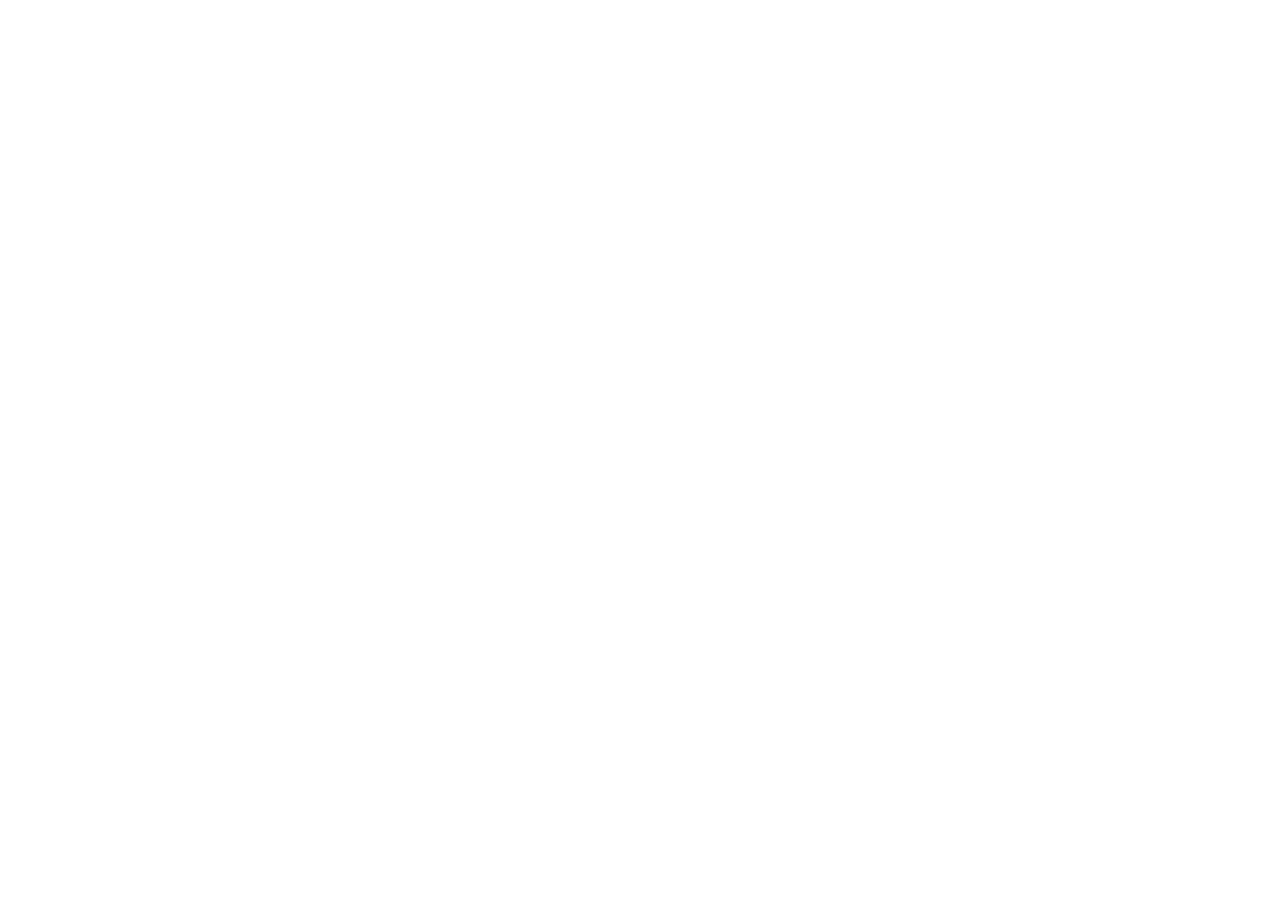
==== antioquia.html @ 703c0f48 "mapeado" ====
<!DOCTYPE html>
<html lang="en">
<head>
    <meta charset="UTF-8">
    <meta name="viewport" content="width=device-width, initial-scale=1.0">
    <title>Document</title>
</head>
<body>
    
</body>
</html>
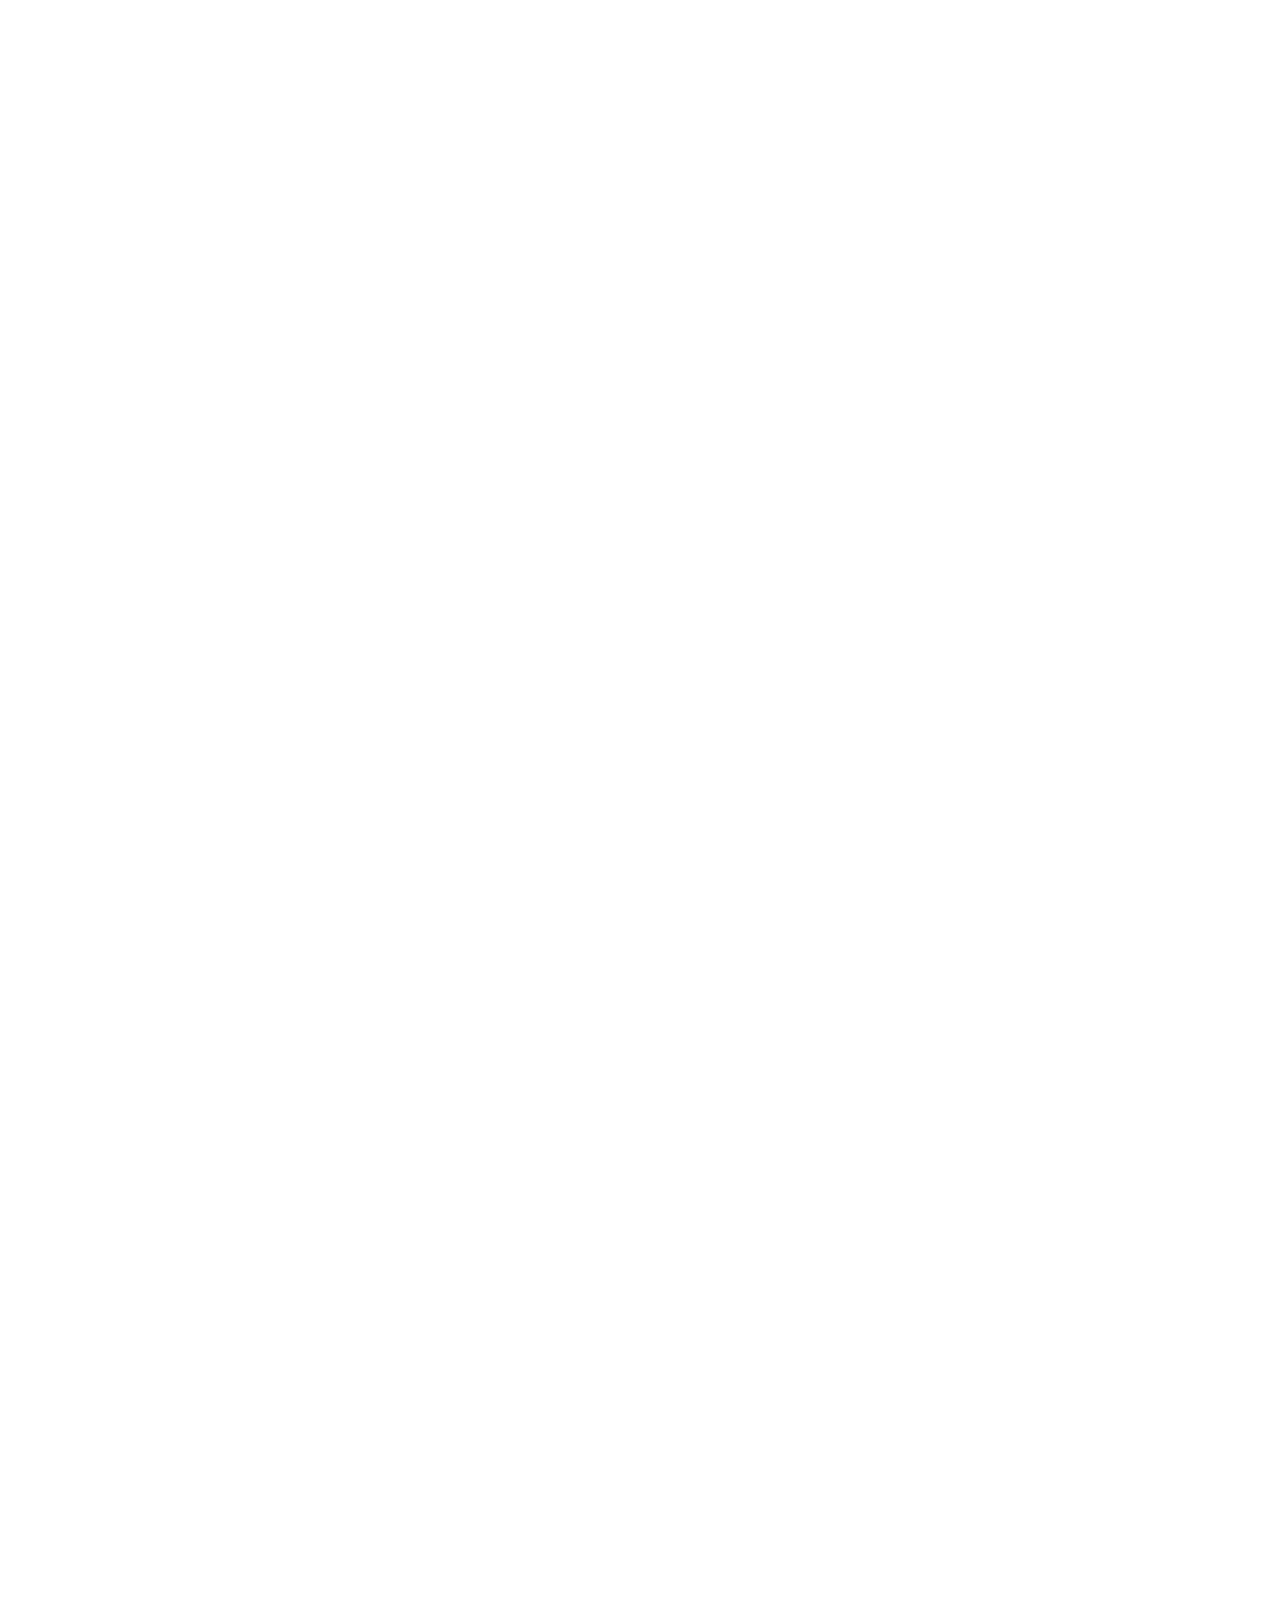
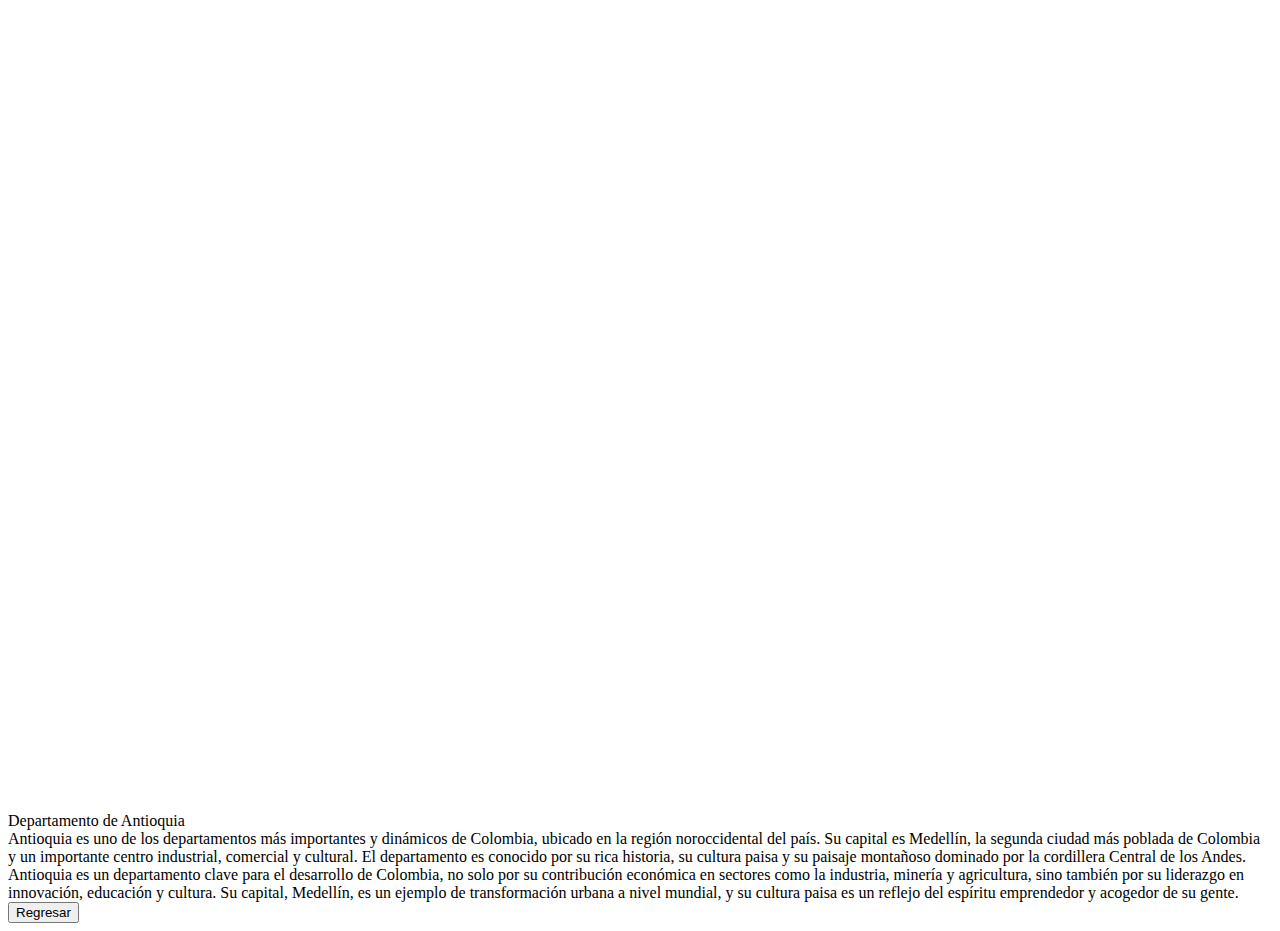
==== commit 1bc5843c: "terminado" ====
--- a/antioquia.html
+++ b/antioquia.html
@@ -4,8 +4,18 @@
     <meta charset="UTF-8">
     <meta name="viewport" content="width=device-width, initial-scale=1.0">
     <title>Document</title>
+    <link rel="stylesheet" href="css/stylePages.css">
 </head>
 <body>
-    
+    <div class="map-container">
+        <img class="mapcesar" src="images/Antioquia.png" alt="Cesar">
+        <div class="posicion">Departamento de Antioquia</div>
+        <div class="posiciontex">
+            
+Antioquia es uno de los departamentos más importantes y dinámicos de Colombia, ubicado en la región noroccidental del país. Su capital es Medellín, la segunda ciudad más poblada de Colombia y un importante centro industrial, comercial y cultural. El departamento es conocido por su rica historia, su cultura paisa y su paisaje montañoso dominado por la cordillera Central de los Andes.
+Antioquia es un departamento clave para el desarrollo de Colombia, no solo por su contribución económica en sectores como la industria, minería y agricultura, sino también por su liderazgo en innovación, educación y cultura. Su capital, Medellín, es un ejemplo de transformación urbana a nivel mundial, y su cultura paisa es un reflejo del espíritu emprendedor y acogedor de su gente.
+        </div>
+        <button class="btn-regresar" onclick="window.history.back()">Regresar</button>
+    </div>
 </body>
 </html>